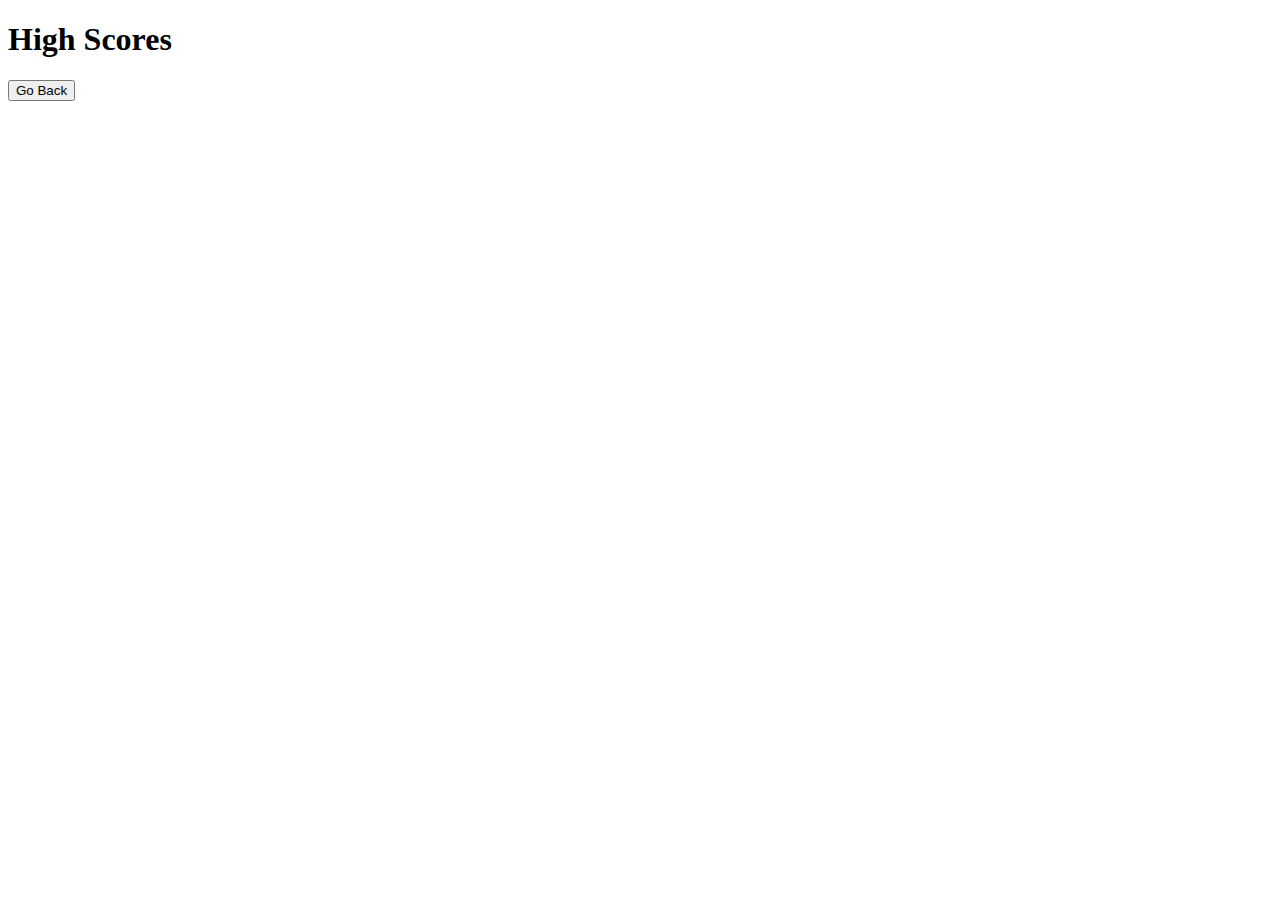
==== highscores.html @ 06156a4c "highscore_page" ====
<!DOCTYPE html>
<html lang="en">
<head>
    <meta charset="UTF-8">
    <meta http-equiv="X-UA-Compatible" content="IE=edge">
    <meta name="viewport" content="width=device-width, initial-scale=1.0">
    <title>High Scores</title>
    <link rel="stylesheet" href="styles/highscores.css">
</head>
<body>
    <div class="container">
        <div id="highScores" class="flex-center flex-column">
            <h1 id="scoretitle">High Scores</h1>
            <ul id="highScoresList"></ul>
            <button id="back" onclick="window.location.href = 'index.html';">Go Back</button>
        </div>
    </div>
    <script src="scripts/highscores.js"></script>
</body>
</html>
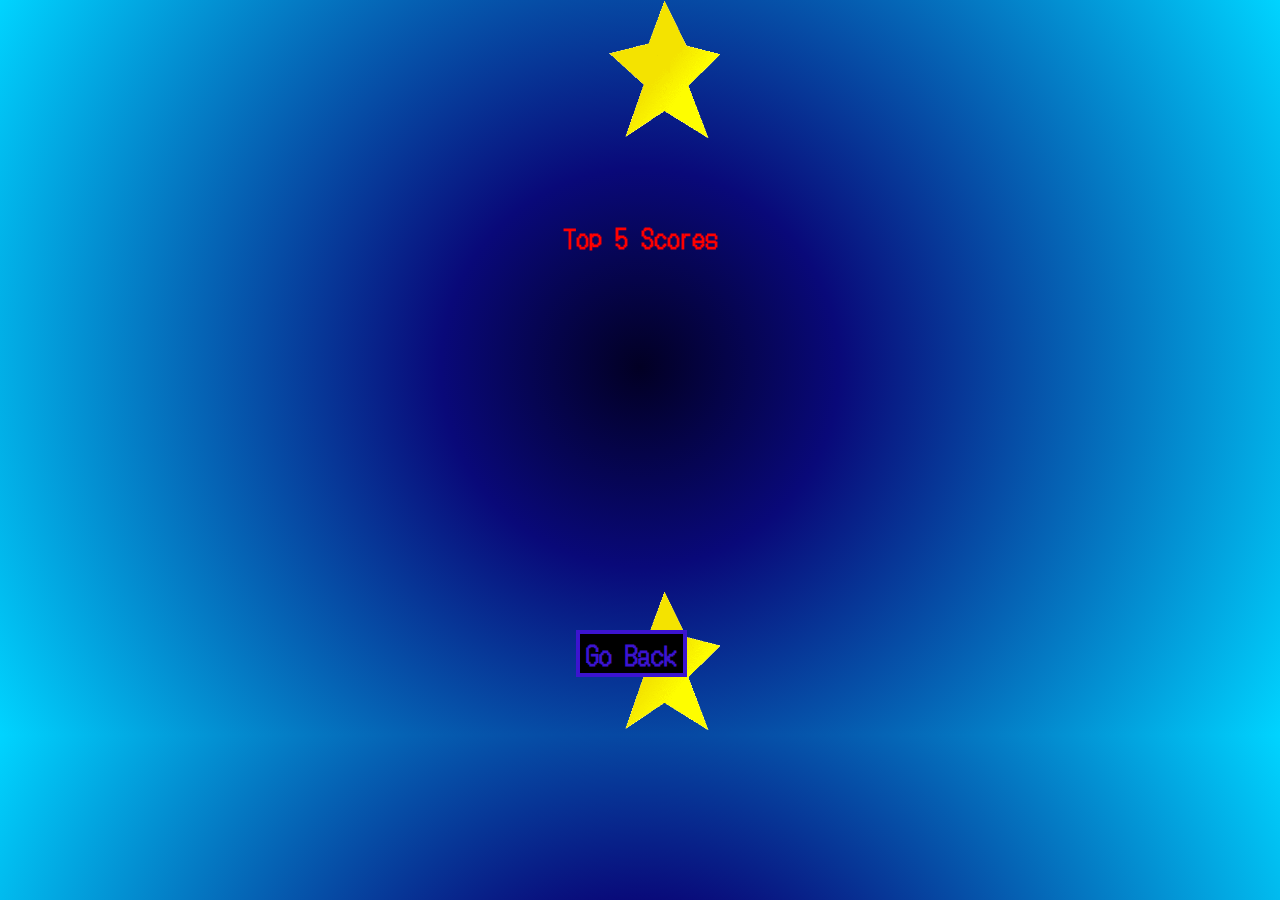
==== commit bb432b9d: "final_touches" ====
--- a/highscores.html
+++ b/highscores.html
@@ -10,9 +10,11 @@
 <body>
     <div class="container">
         <div id="highScores" class="flex-center flex-column">
-            <h1 id="scoretitle">High Scores</h1>
+            <h1 id="scoretitle">Top 5 Scores</h1>
             <ul id="highScoresList"></ul>
             <button id="back" onclick="window.location.href = 'index.html';">Go Back</button>
+            <img src="GameImages/star_gif.gif" class="responsive"/> 
+            <img src="GameImages/star_gif.gif" class="responsive2"/> 
         </div>
     </div>
     <script src="scripts/highscores.js"></script>
--- a/styles/highscores.css
+++ b/styles/highscores.css
@@ -0,0 +1,76 @@
+@import url('https://fonts.googleapis.com/css2?family=DotGothic16&display=swap');
+.responsive {
+    width: 100%;
+    max-width: 150px;
+    height: auto;
+    padding-left:46%;
+  }
+
+.responsive2 {
+    width: 100%;
+    max-width: 150px;
+    height: auto;
+    padding-left:46%;
+    padding-top:35%;
+}
+
+body{
+    padding:0px;
+    margin:0px;
+    background: rgb(2,0,36);
+    background: radial-gradient(circle, rgba(2,0,36,1) 0%, rgba(9,9,121,1) 27%, rgba(0,212,255,1) 100%);
+}
+
+#scoretitle{
+    font-family: 'DotGothic16', sans-serif;
+    font-weight: bold;
+    position: fixed;
+    font-size: 2vw;
+    padding-top:0%;
+    margin-top:17%;
+    padding-left:44%;
+    color: red;
+}
+
+#highScoresList{
+    font-family: 'DotGothic16', sans-serif;
+    font-weight: bold;
+    position: fixed;
+    font-size: 1vw;
+    padding-top:0%;
+    margin-top:23%;
+    padding-left:46%;
+    color: white;
+}
+
+#back{
+    font-family: 'DotGothic16', sans-serif;
+    font-weight: bold;
+    font-size: 2vw;
+
+    display: inline-block;
+    border: 4px solid #3C14D0 ;
+    color: #3C14D0;
+    background: #000000;
+    outline: none;
+
+    position: fixed;
+    left:45%;
+    top:70%;
+    cursor: pointer;
+    transition: all 0.5s;
+}
+
+#tahti{
+    left:30%;
+}
+
+
+#tahti2{
+    left:70%;
+}
+
+img {
+    max-width: 100%;
+    height: auto;
+  }